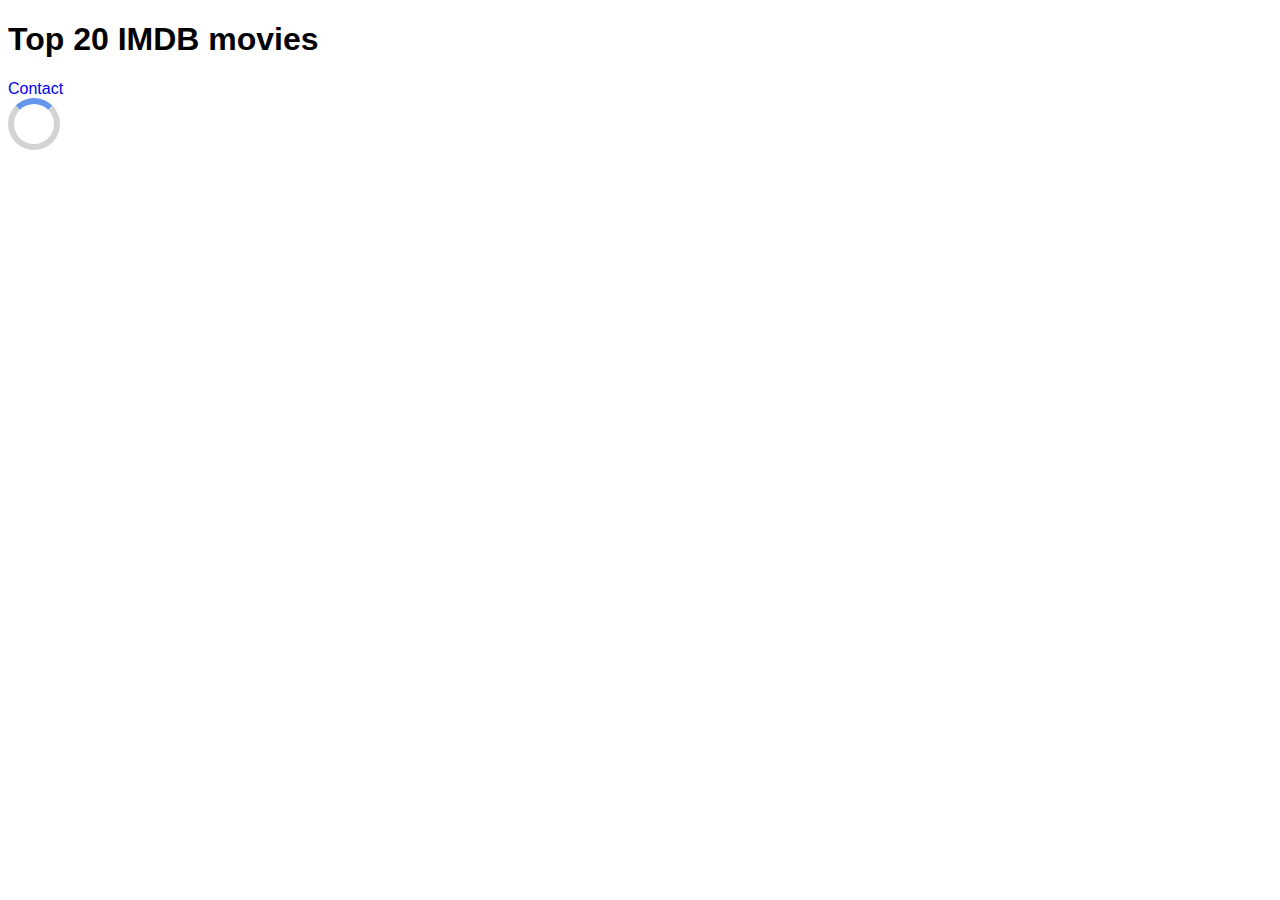
==== index.html @ d08589ed "Some progress. Api limit used up for today.." ====
<!doctype html>
<html lang="en">
<head>
  <meta charset="UTF-8">
  <meta name="viewport"
        content="width=device-width, user-scalable=no, initial-scale=1.0, maximum-scale=1.0, minimum-scale=1.0">
  <meta http-equiv="X-UA-Compatible" content="ie=edge">
  <title>Top IMDB movies</title>
  <script src="./js/handlers/displayError.js" defer></script>
  <script src="./js/script.js" defer></script>
  <link rel="stylesheet" href="./css/style.css">
</head>
<body>
<h1>Top 20 IMDB movies</h1>
<a class="contact" href="contact.html">Contact</a>
<div class="results">
  <div class="loader"></div>
</div>
</body>
</html>
---- css/style.css ----
* {
  font-family: Arial, sans-serif;
}

.loader {
  width: 40px;
  height: 40px;
  border-radius: 50%;
  border: 6px solid lightgray;
  border-top: 6px solid cornflowerblue;
  animation: spin 600ms linear infinite;
}

@keyframes spin {
  0% {
    transform: rotate(0deg);
  }
  100% {
    transform: rotate(360deg);
  }
}

a {
  text-decoration: none;
}

a:hover {
  text-decoration: underline;
  text-underline-offset: 3px;
}

.movie-cards {
  color: inherit;
  text-decoration: none;
}

.results {
  display: flex;
  flex-direction: row;
  flex-wrap: wrap;
  gap: 10px;
}

.movies {
  width: 200px;
  height: 150px;
  background-color: lightsteelblue;
  border-radius: 10px;
  padding: 20px;
}

img {
  width: 300px;
}

.movie-description {
  display: flex;
  gap: 30px;
}

.error {
  width: 300px;
  background: #f6dcdd;
  color: #c9646a;
  border-radius: 5px;
  padding: 14px;
}

.error span {
  display: block;
  margin-top: 10px;
  font-weight: 600;
}
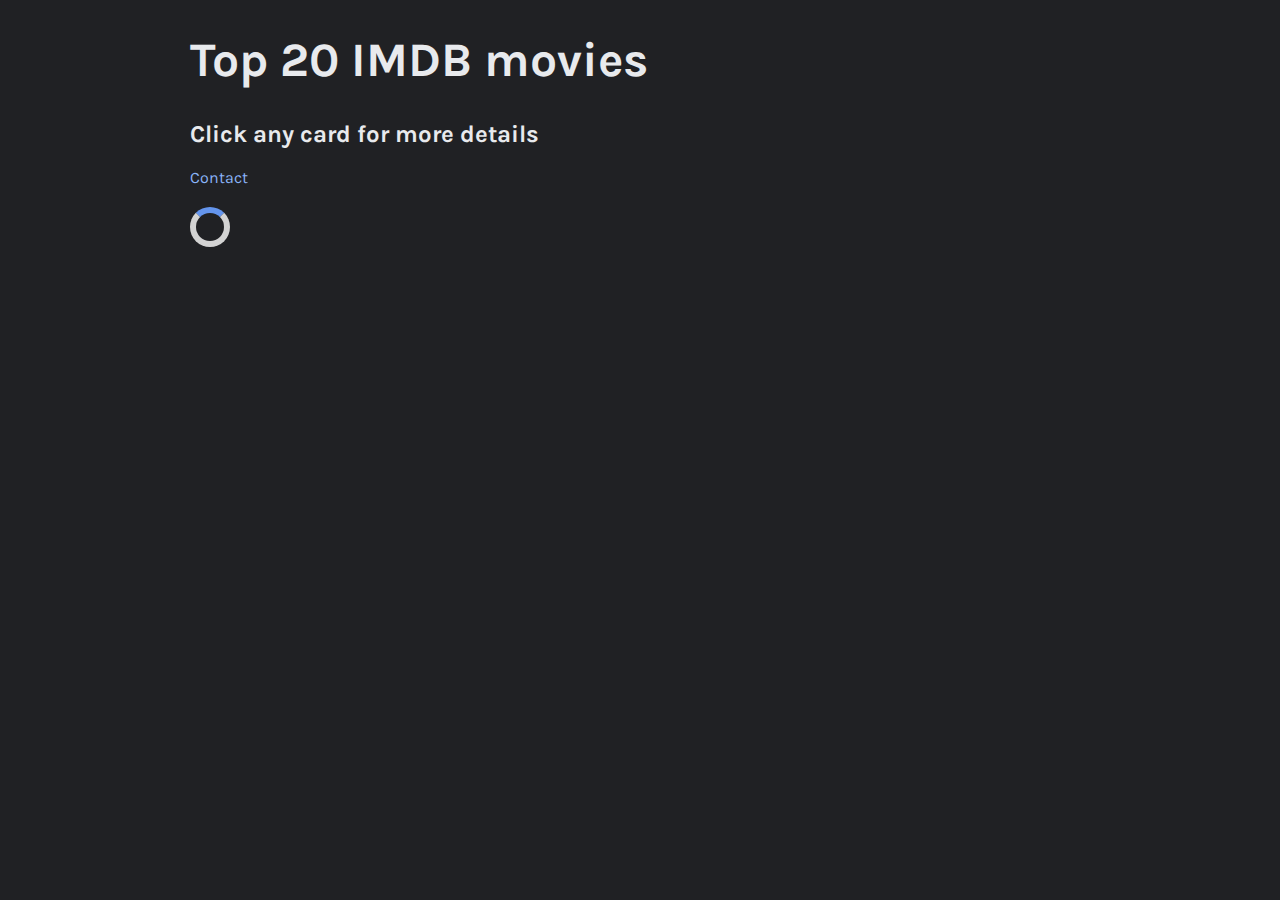
==== commit 710136a9: "Added contact html and css. Changed some styling and code in script.js and details.js" ====
--- a/index.html
+++ b/index.html
@@ -8,13 +8,17 @@
   <title>Top IMDB movies</title>
   <script src="./js/handlers/displayError.js" defer></script>
   <script src="./js/script.js" defer></script>
+  <link rel="preconnect" href="https://fonts.googleapis.com">
+  <link rel="preconnect" href="https://fonts.gstatic.com" crossorigin>
+  <link href="https://fonts.googleapis.com/css2?family=Karla:wght@200;300;400;600;700&display=swap" rel="stylesheet">
   <link rel="stylesheet" href="./css/style.css">
 </head>
 <body>
 <h1>Top 20 IMDB movies</h1>
+<h2>Click any card for more details</h2>
 <a class="contact" href="contact.html">Contact</a>
 <div class="results">
   <div class="loader"></div>
 </div>
 </body>
-</html>
+</html>--- a/css/style.css
+++ b/css/style.css
@@ -1,5 +1,13 @@
 * {
-  font-family: Arial, sans-serif;
+  font-family: 'Karla', sans-serif;
+  box-sizing: border-box;
+}
+
+body {
+  max-width: 900px;
+  margin: 2em auto;
+  background-color: #202124;
+  color: #e8eaed;
 }
 
 .loader {
@@ -20,13 +28,23 @@
   }
 }
 
+h1 {
+  font-size: 3em;
+}
+
 a {
   text-decoration: none;
+  color: #8ab4f8;
 }
 
 a:hover {
   text-decoration: underline;
   text-underline-offset: 3px;
+}
+
+.contact, .back {
+  margin: 20px 0;
+  display: block;
 }
 
 .movie-cards {
@@ -42,20 +60,32 @@
 }
 
 .movies {
-  width: 200px;
-  height: 150px;
-  background-color: lightsteelblue;
+  width: 293px;
+  height: 200px;
+  background-color: #303134;
   border-radius: 10px;
-  padding: 20px;
+  padding: 20px 30px 0 30px;
 }
 
 img {
-  width: 300px;
+  width: 30%;
 }
 
 .movie-description {
   display: flex;
   gap: 30px;
+}
+
+.bold {
+  font-weight: 700;
+}
+
+.movie-description div p:first-child {
+  margin-top: 0;
+}
+
+.movie-description div p {
+  font-weight: 200;
 }
 
 .error {
@@ -71,3 +101,58 @@
   margin-top: 10px;
   font-weight: 600;
 }
+
+/*contact.html*/
+form {
+  background-color: #303134;
+  width: 400px;
+  padding: 10px 0 10px 20px;
+  border-radius: 5px;
+}
+
+label, input, button {
+  display: block;
+  margin: 10px 0
+}
+
+input {
+  width: 250px;
+  height: 30px;
+}
+
+button {
+  width: 150px;
+  height: 30px;
+  margin: 30px 0 20px 0;
+  border-radius: 5px;
+  border: none;
+  background-color: #8ab4f8;
+  color: #202124;
+  font-weight: 700;
+  cursor: pointer;
+}
+
+button:hover {
+  color: #d2e3fc;
+  border: 1px solid #d2e3fc;
+}
+
+.validation-error {
+  display: none;
+  width: fit-content;
+  padding: 7px;
+  border-radius: 5px;
+  background-color: #f6dcdd;
+  color: #c9646a;
+  font-size: 0.9em;
+  font-weight: 600;
+}
+
+.form-success {
+  display: none;
+  background-color: #dff0d8;
+  color: #5cb85c;
+  width: fit-content;
+  padding: 10px 30px;
+  border-radius: 5px;
+}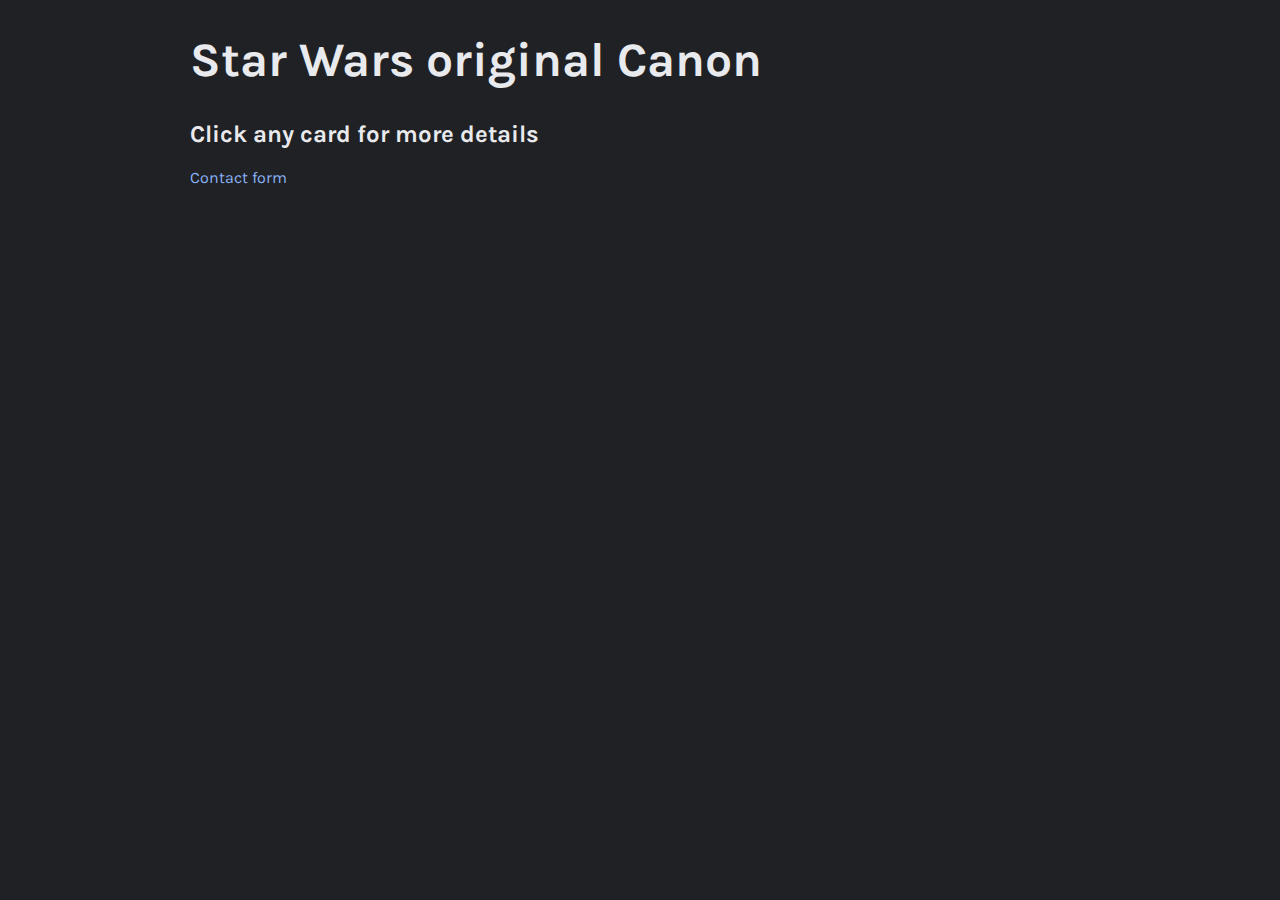
==== commit 263e03ba: "Playing with another APi without request limit" ====
--- a/index.html
+++ b/index.html
@@ -6,7 +6,7 @@
         content="width=device-width, user-scalable=no, initial-scale=1.0, maximum-scale=1.0, minimum-scale=1.0">
   <meta http-equiv="X-UA-Compatible" content="ie=edge">
   <title>Top IMDB movies</title>
-  <script src="./js/handlers/displayError.js" defer></script>
+  <script src="./js/handlers/displayMessages.js" defer></script>
   <script src="./js/script.js" defer></script>
   <link rel="preconnect" href="https://fonts.googleapis.com">
   <link rel="preconnect" href="https://fonts.gstatic.com" crossorigin>
@@ -14,9 +14,9 @@
   <link rel="stylesheet" href="./css/style.css">
 </head>
 <body>
-<h1>Top 20 IMDB movies</h1>
+<h1>Star Wars original Canon</h1>
 <h2>Click any card for more details</h2>
-<a class="contact" href="contact.html">Contact</a>
+<a class="contact" href="contact.html">Contact form</a>
 <div class="results">
   <div class="loader"></div>
 </div>
--- a/css/style.css
+++ b/css/style.css
@@ -106,22 +106,25 @@
 form {
   background-color: #303134;
   width: 400px;
-  padding: 10px 0 10px 20px;
+  padding: 20px 0 10px 20px;
   border-radius: 5px;
 }
 
 label, input, button {
   display: block;
-  margin: 10px 0
+  margin: 0 0 10px 0;
 }
 
 input {
   width: 250px;
   height: 30px;
+  border-radius: 5px;
+  border: none;
+  padding-left: 8px;
 }
 
 button {
-  width: 150px;
+  width: 250px;
   height: 30px;
   margin: 30px 0 20px 0;
   border-radius: 5px;
@@ -142,9 +145,11 @@
   width: fit-content;
   padding: 7px;
   border-radius: 5px;
+  border: 2px solid #c9646a;
   background-color: #f6dcdd;
   color: #c9646a;
   font-size: 0.9em;
+  margin: 10px 0;
   font-weight: 600;
 }
 
@@ -155,4 +160,7 @@
   width: fit-content;
   padding: 10px 30px;
   border-radius: 5px;
+  border: 3px solid #5cb85c;
+  margin-bottom: 10px;
+  font-weight: 700;
 }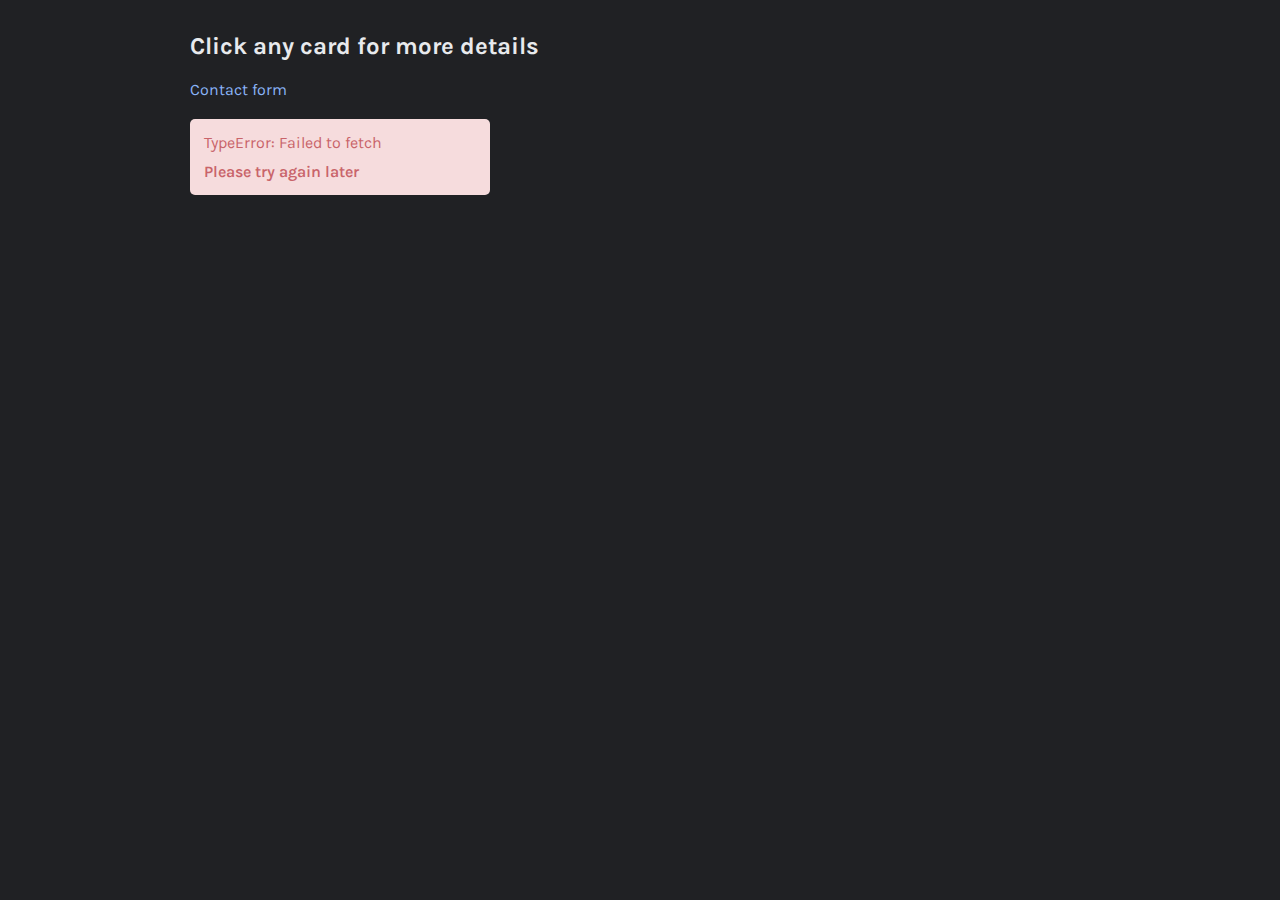
==== commit 0d4e4549: "Added newline at the end of all files" ====
--- a/index.html
+++ b/index.html
@@ -14,11 +14,11 @@
   <link rel="stylesheet" href="./css/style.css">
 </head>
 <body>
-<h1>Star Wars original Canon</h1>
+<h1></h1>
 <h2>Click any card for more details</h2>
 <a class="contact" href="contact.html">Contact form</a>
 <div class="results">
   <div class="loader"></div>
 </div>
 </body>
-</html>+</html>
--- a/css/style.css
+++ b/css/style.css
@@ -47,11 +47,6 @@
   display: block;
 }
 
-.movie-cards {
-  color: inherit;
-  text-decoration: none;
-}
-
 .results {
   display: flex;
   flex-direction: row;
@@ -59,33 +54,75 @@
   gap: 10px;
 }
 
-.movies {
+.objects {
   width: 293px;
-  height: 200px;
+  height: 300px;
   background-color: #303134;
   border-radius: 10px;
-  padding: 20px 30px 0 30px;
+  padding: 20px 20px 10px 30px;
+}
+
+.objects h2 {
+  margin-top: 0;
+}
+
+.objects p {
+  color: #e8eaed;
+}
+
+.objects p:hover {
+  text-decoration: none;
 }
 
 img {
-  width: 30%;
-}
-
-.movie-description {
+  width: 100%;
+  height: auto;
+}
+
+.object-description {
   display: flex;
   gap: 30px;
 }
 
-.bold {
+.object-description div {
+  flex-basis: 50%;
+}
+
+.object-description div h3 {
+  margin-top: 30px;
+}
+
+.object-images {
+  display: flex;
+  gap: 10px;
+  flex-wrap: wrap;
+}
+
+.object-images img {
+  width: auto;
+  height: 100px;
+  border-radius: 5px;
+}
+
+.object-images img:hover {
+  transition: transform 0.3s;
+  transform: scale(4);
+}
+
+.description {
   font-weight: 700;
 }
 
-.movie-description div p:first-child {
+.object-description div p:first-child {
   margin-top: 0;
 }
 
-.movie-description div p {
-  font-weight: 200;
+p {
+  font-weight: 300;
+}
+
+ul {
+  padding-left: 20px;
 }
 
 .error {
@@ -105,8 +142,8 @@
 /*contact.html*/
 form {
   background-color: #303134;
-  width: 400px;
-  padding: 20px 0 10px 20px;
+  width: fit-content;
+  padding: 20px;
   border-radius: 5px;
 }
 
@@ -116,7 +153,7 @@
 }
 
 input {
-  width: 250px;
+  width: 300px;
   height: 30px;
   border-radius: 5px;
   border: none;
@@ -124,9 +161,9 @@
 }
 
 button {
-  width: 250px;
+  width: 100%;
   height: 30px;
-  margin: 30px 0 20px 0;
+  margin-top: 30px;
   border-radius: 5px;
   border: none;
   background-color: #8ab4f8;
@@ -141,7 +178,6 @@
 }
 
 .validation-error {
-  display: none;
   width: fit-content;
   padding: 7px;
   border-radius: 5px;
@@ -154,13 +190,11 @@
 }
 
 .form-success {
-  display: none;
   background-color: #dff0d8;
   color: #5cb85c;
-  width: fit-content;
   padding: 10px 30px;
   border-radius: 5px;
   border: 3px solid #5cb85c;
   margin-bottom: 10px;
   font-weight: 700;
-}+}
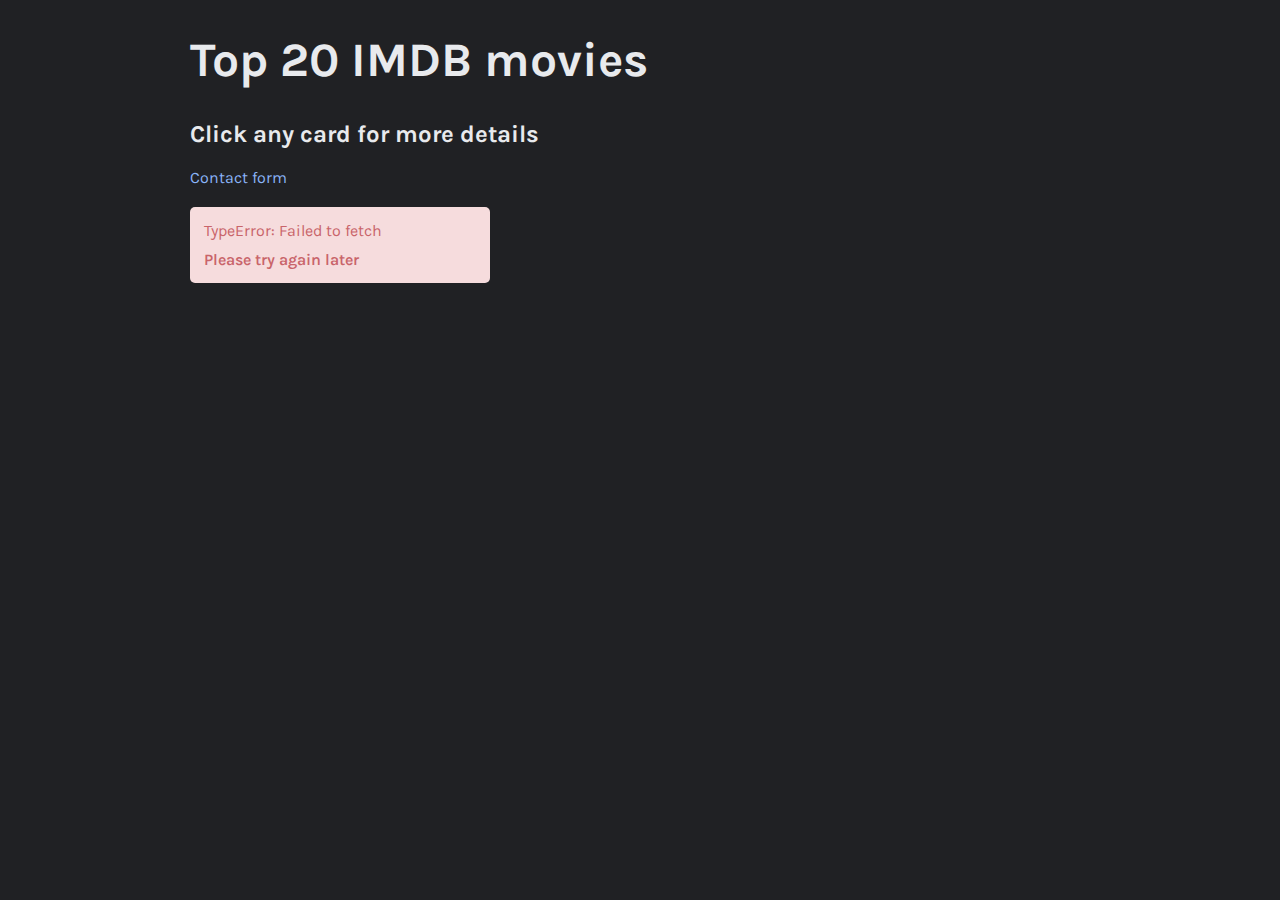
==== commit 23bf405e: "Added newline at the end of all files" ====
--- a/index.html
+++ b/index.html
@@ -14,7 +14,7 @@
   <link rel="stylesheet" href="./css/style.css">
 </head>
 <body>
-<h1></h1>
+<h1>Top 20 IMDB movies</h1>
 <h2>Click any card for more details</h2>
 <a class="contact" href="contact.html">Contact form</a>
 <div class="results">
--- a/css/style.css
+++ b/css/style.css
@@ -54,75 +54,33 @@
   gap: 10px;
 }
 
-.objects {
+.movies {
   width: 293px;
-  height: 300px;
+  height: 200px;
   background-color: #303134;
   border-radius: 10px;
   padding: 20px 20px 10px 30px;
 }
 
-.objects h2 {
-  margin-top: 0;
+img {
+  width: 30%;
 }
 
-.objects p {
-  color: #e8eaed;
-}
-
-.objects p:hover {
-  text-decoration: none;
-}
-
-img {
-  width: 100%;
-  height: auto;
-}
-
-.object-description {
+.movie-description {
   display: flex;
   gap: 30px;
 }
 
-.object-description div {
-  flex-basis: 50%;
-}
-
-.object-description div h3 {
-  margin-top: 30px;
-}
-
-.object-images {
-  display: flex;
-  gap: 10px;
-  flex-wrap: wrap;
-}
-
-.object-images img {
-  width: auto;
-  height: 100px;
-  border-radius: 5px;
-}
-
-.object-images img:hover {
-  transition: transform 0.3s;
-  transform: scale(4);
-}
-
-.description {
+.bold {
   font-weight: 700;
 }
 
-.object-description div p:first-child {
+.movie-description div p:first-child {
   margin-top: 0;
 }
 
-p {
+.movie-description div p {
   font-weight: 300;
-}
-
-ul {
-  padding-left: 20px;
 }
 
 .error {
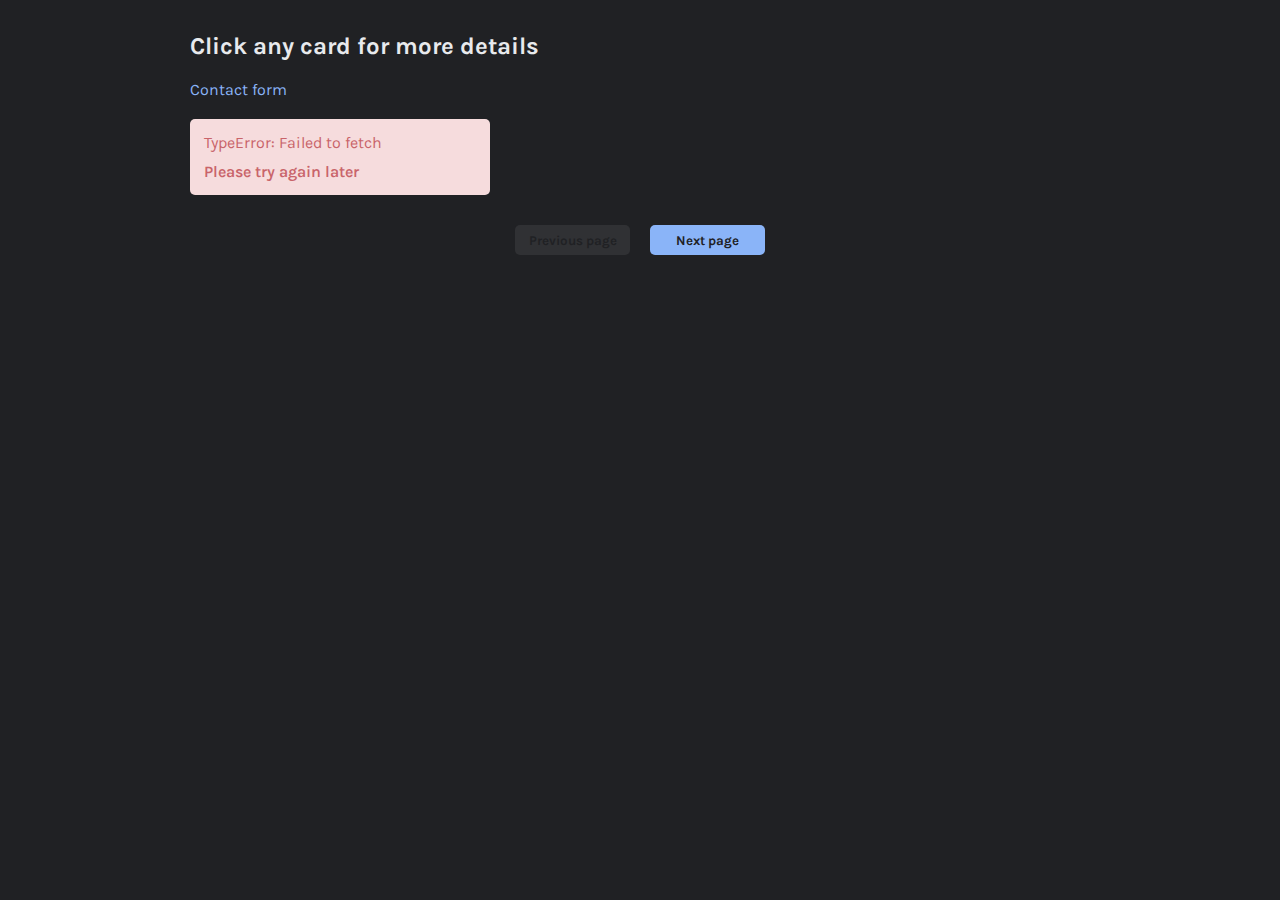
==== commit 00914e7a: "Added pagination to an API which does not have one. Kinda works." ====
--- a/index.html
+++ b/index.html
@@ -5,7 +5,7 @@
   <meta name="viewport"
         content="width=device-width, user-scalable=no, initial-scale=1.0, maximum-scale=1.0, minimum-scale=1.0">
   <meta http-equiv="X-UA-Compatible" content="ie=edge">
-  <title>Top IMDB movies</title>
+  <title>Fishwatch stocks</title>
   <script src="./js/handlers/displayMessages.js" defer></script>
   <script src="./js/script.js" defer></script>
   <link rel="preconnect" href="https://fonts.googleapis.com">
@@ -14,11 +14,14 @@
   <link rel="stylesheet" href="./css/style.css">
 </head>
 <body>
-<h1>Top 20 IMDB movies</h1>
+<h1></h1>
 <h2>Click any card for more details</h2>
 <a class="contact" href="contact.html">Contact form</a>
-<div class="results">
-  <div class="loader"></div>
+<div class="loader"></div>
+<div class="results"></div>
+<div class="pagination">
+  <button class="prev-btn" disabled>Previous page</button>
+  <button class="next-btn">Next page</button>
 </div>
 </body>
 </html>
--- a/css/style.css
+++ b/css/style.css
@@ -54,33 +54,78 @@
   gap: 10px;
 }
 
-.movies {
+.objects {
   width: 293px;
-  height: 200px;
+  height: 300px;
   background-color: #303134;
   border-radius: 10px;
   padding: 20px 20px 10px 30px;
 }
 
+.objects h2 {
+  margin-top: 0;
+}
+
+.objects p {
+  color: #e8eaed;
+}
+
+.pagination {
+  display: flex;
+  gap: 20px;
+  width: 250px;
+  margin: auto;
+}
+
 img {
-  width: 30%;
-}
-
-.movie-description {
+  width: 100%;
+  height: auto;
+}
+
+.object-description {
   display: flex;
   gap: 30px;
 }
 
-.bold {
+.object-description div {
+  flex-basis: 50%;
+}
+
+.object-description div h3 {
+  margin-top: 30px;
+}
+
+.object-images {
+  display: flex;
+  gap: 10px;
+  flex-wrap: wrap;
+}
+
+.object-images img {
+  width: auto;
+  height: 100px;
+  border-radius: 5px;
+}
+
+.object-images img:hover {
+  transition: transform 0.3s;
+  transform: scale(4);
+}
+
+.description {
   font-weight: 700;
 }
 
-.movie-description div p:first-child {
+.object-description div p:first-child {
   margin-top: 0;
 }
 
-.movie-description div p {
+p {
   font-weight: 300;
+}
+
+ul {
+  padding-left: 20px;
 }
 
 .error {
@@ -128,6 +173,10 @@
   color: #202124;
   font-weight: 700;
   cursor: pointer;
+}
+
+button:disabled {
+  background-color: #303134;
 }
 
 button:hover {
